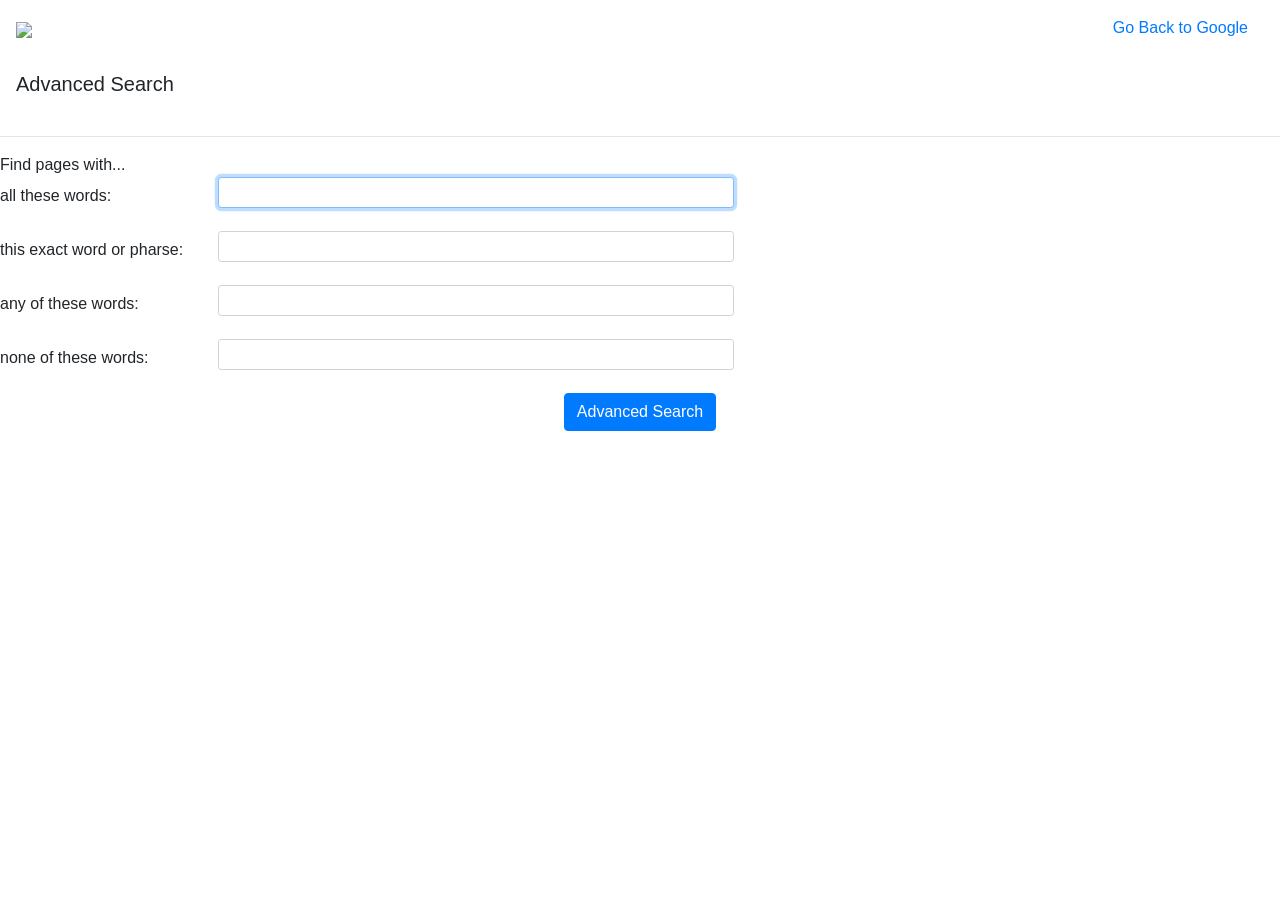
==== advance.html @ fbf94d89 "added advance.html" ====
<!DOCTYPE html>
<html lang="en">
    <head>
    	<meta name="viewport" content="width=device-width, initial-scale=1.0">
    	<link rel="stylesheet" href="https://stackpath.bootstrapcdn.com/bootstrap/4.4.1/css/bootstrap.min.css" integrity="sha384-Vkoo8x4CGsO3+Hhxv8T/Q5PaXtkKtu6ug5TOeNV6gBiFeWPGFN9MuhOf23Q9Ifjh" crossorigin="anonymous">
    	<link rel="stylesheet" href="https://cdnjs.cloudflare.com/ajax/libs/font-awesome/4.7.0/css/font-awesome.min.css">
    	<link rel="stylesheet" type="text/css" href="style.css">
        <title>Google Advanced Search</title>
        <link rel="icon" href="logo.png" type="image/png">
    </head>
    <body>
		<nav class="navbar" id="adiv0">
			<span class="navbar-brand mb-0 h1">
				<img src="google.png" id="adimg0">
			</span>
			<ul class="nav justify-content-end">
				<li class="nav-item">
			    	<a class="nav-link active" href="index.html">Go Back to Google</a>
				</li>
			</ul>
		</nav>
		<div id="adiv1">
    		<nav class="navbar">
    			<span class="navbar-brand mb-0 h1">
    				<label id="label0">Advanced Search</label>
    			</span>
    		</nav>
		</div>
		<hr>
		<div id="adiv2">
			<span id="span2">Find pages with...</span>
			<form action="https://google.com/search">
				<div class="form-group row">
					<label class="col-sm-2 col-form-label">all these words:</label>
					<div class="col-sm-5">
				    	<input class="form-control form-control-sm" autofocus="autofocus" name="as_q" type="text">
				    </div>
				</div>
				<div class="form-group row">
					<label class="col-sm-2 col-form-label">this exact word or pharse:</label>
					<div class="col-sm-5">
				    	<input class="form-control form-control-sm" name="as_epq" type="text">
				    </div>
				</div>
				<div class="form-group row">
					<label class="col-sm-2 col-form-label">any of these words:</label>
					<div class="col-sm-5">
				    	<input class="form-control form-control-sm" name="as_oq" type="text">
				    </div>
				</div>
				<div class="form-group row">
					<label class="col-sm-2 col-form-label">none of these words:</label>
					<div class="col-sm-5">
				    	<input class="form-control form-control-sm" name="as_eq" type="text">
				    </div>
				</div>
				<center>
					<input type="submit" class="btn btn-primary" data-toggle="button" id="adbtn" value="Advanced Search">
				</center>
			</form>
		</div>
        
    </body>
</html>
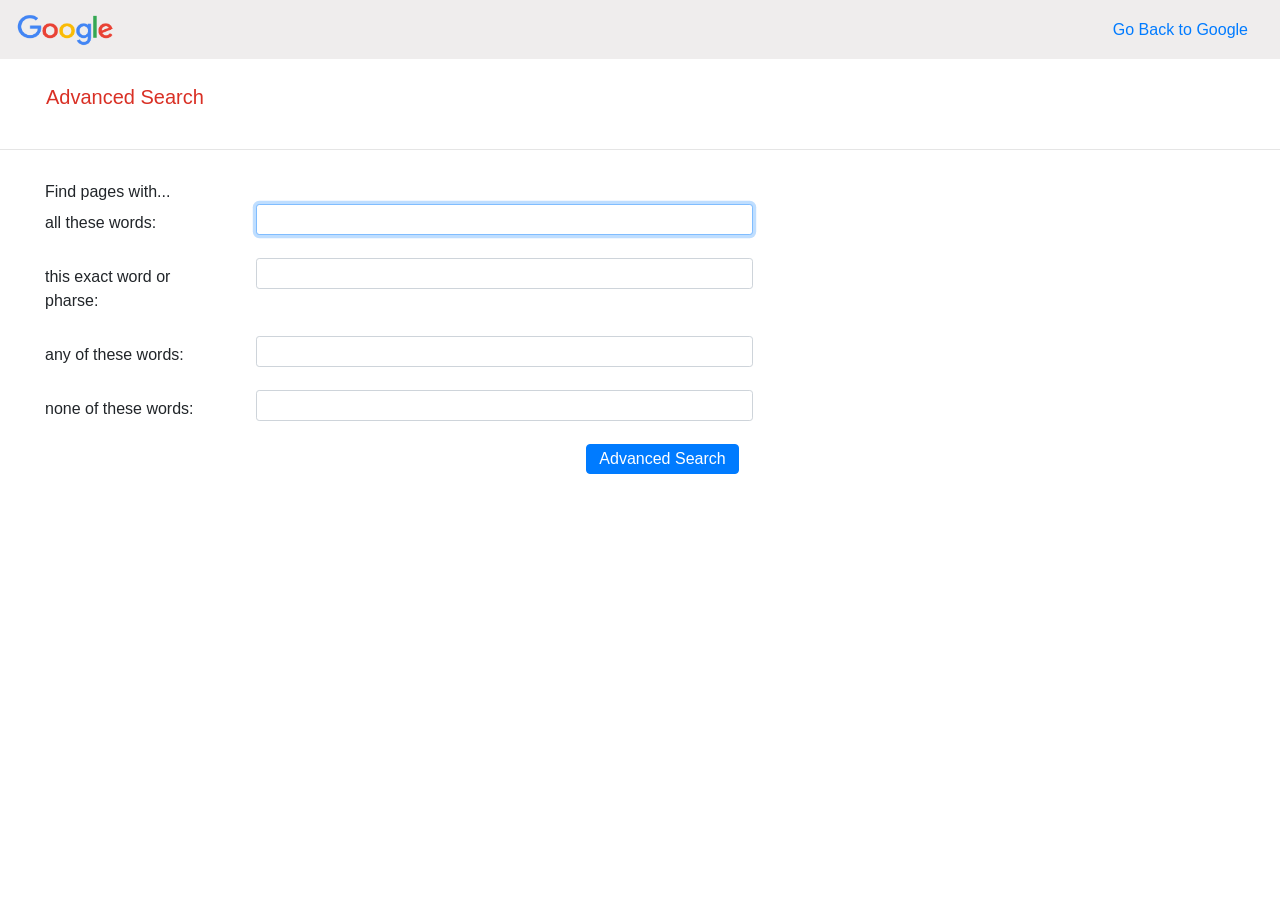
==== commit f8662c97: "added href links" ====
--- a/advance.html
+++ b/advance.html
@@ -1,64 +1,67 @@
 <!DOCTYPE html>
 <html lang="en">
-    <head>
-    	<meta name="viewport" content="width=device-width, initial-scale=1.0">
-    	<link rel="stylesheet" href="https://stackpath.bootstrapcdn.com/bootstrap/4.4.1/css/bootstrap.min.css" integrity="sha384-Vkoo8x4CGsO3+Hhxv8T/Q5PaXtkKtu6ug5TOeNV6gBiFeWPGFN9MuhOf23Q9Ifjh" crossorigin="anonymous">
-    	<link rel="stylesheet" href="https://cdnjs.cloudflare.com/ajax/libs/font-awesome/4.7.0/css/font-awesome.min.css">
-    	<link rel="stylesheet" type="text/css" href="style.css">
-        <title>Google Advanced Search</title>
-        <link rel="icon" href="logo.png" type="image/png">
-    </head>
-    <body>
-		<nav class="navbar" id="adiv0">
-			<span class="navbar-brand mb-0 h1">
+
+<head>
+    <meta name="viewport" content="width=device-width, initial-scale=1.0">
+    <link rel="stylesheet" href="https://stackpath.bootstrapcdn.com/bootstrap/4.4.1/css/bootstrap.min.css" integrity="sha384-Vkoo8x4CGsO3+Hhxv8T/Q5PaXtkKtu6ug5TOeNV6gBiFeWPGFN9MuhOf23Q9Ifjh" crossorigin="anonymous">
+    <link rel="stylesheet" href="https://cdnjs.cloudflare.com/ajax/libs/font-awesome/4.7.0/css/font-awesome.min.css">
+    <link rel="stylesheet" type="text/css" href="style.css">
+    <title>Google Advanced Search</title>
+    <link rel="icon" href="favicon.png" type="image/png">
+</head>
+
+<body>
+    <nav class="navbar" id="adiv0">
+        <span class="navbar-brand mb-0 h1">
 				<img src="google.png" id="adimg0">
 			</span>
-			<ul class="nav justify-content-end">
-				<li class="nav-item">
-			    	<a class="nav-link active" href="index.html">Go Back to Google</a>
-				</li>
-			</ul>
-		</nav>
-		<div id="adiv1">
-    		<nav class="navbar">
-    			<span class="navbar-brand mb-0 h1">
+        <ul class="nav justify-content-end">
+            <li class="nav-item">
+                <a class="nav-link active" href="index.html">Go Back to Google</a>
+            </li>
+        </ul>
+    </nav>
+    <div id="adiv1">
+        <nav class="navbar">
+            <span class="navbar-brand mb-0 h1">
     				<label id="label0">Advanced Search</label>
     			</span>
-    		</nav>
-		</div>
-		<hr>
-		<div id="adiv2">
-			<span id="span2">Find pages with...</span>
-			<form action="https://google.com/search">
-				<div class="form-group row">
-					<label class="col-sm-2 col-form-label">all these words:</label>
-					<div class="col-sm-5">
-				    	<input class="form-control form-control-sm" autofocus="autofocus" name="as_q" type="text">
-				    </div>
-				</div>
-				<div class="form-group row">
-					<label class="col-sm-2 col-form-label">this exact word or pharse:</label>
-					<div class="col-sm-5">
-				    	<input class="form-control form-control-sm" name="as_epq" type="text">
-				    </div>
-				</div>
-				<div class="form-group row">
-					<label class="col-sm-2 col-form-label">any of these words:</label>
-					<div class="col-sm-5">
-				    	<input class="form-control form-control-sm" name="as_oq" type="text">
-				    </div>
-				</div>
-				<div class="form-group row">
-					<label class="col-sm-2 col-form-label">none of these words:</label>
-					<div class="col-sm-5">
-				    	<input class="form-control form-control-sm" name="as_eq" type="text">
-				    </div>
-				</div>
-				<center>
-					<input type="submit" class="btn btn-primary" data-toggle="button" id="adbtn" value="Advanced Search">
-				</center>
-			</form>
-		</div>
-        
-    </body>
-</html>
+        </nav>
+    </div>
+    <hr>
+    <div id="adiv2">
+        <span id="span2">Find pages with...</span>
+        <form action="https://google.com/search">
+            <div class="form-group row">
+                <label class="col-sm-2 col-form-label">all these words:</label>
+                <div class="col-sm-5">
+                    <input class="form-control form-control-sm" autofocus="autofocus" name="as_q" type="text">
+                </div>
+            </div>
+            <div class="form-group row">
+                <label class="col-sm-2 col-form-label">this exact word or pharse:</label>
+                <div class="col-sm-5">
+                    <input class="form-control form-control-sm" name="as_epq" type="text">
+                </div>
+            </div>
+            <div class="form-group row">
+                <label class="col-sm-2 col-form-label">any of these words:</label>
+                <div class="col-sm-5">
+                    <input class="form-control form-control-sm" name="as_oq" type="text">
+                </div>
+            </div>
+            <div class="form-group row">
+                <label class="col-sm-2 col-form-label">none of these words:</label>
+                <div class="col-sm-5">
+                    <input class="form-control form-control-sm" name="as_eq" type="text">
+                </div>
+            </div>
+            <center>
+                <input type="submit" class="btn btn-primary" data-toggle="button" id="adbtn" value="Advanced Search">
+            </center>
+        </form>
+    </div>
+
+</body>
+
+</html>
--- a/style.css
+++ b/style.css
@@ -0,0 +1,112 @@
+body{
+	font-family: arial,sans-serif;
+}
+.img0{
+	width: 700px;
+	height: 210px;
+	padding-left:410px;
+	padding-top: 110px;
+}
+
+.div0{
+	width: 1000px;
+	padding-left: 200px;
+	float: center;
+}
+
+.search{
+	border-top-right-radius: 25px;
+	border-bottom-right-radius: 25px;
+	border: 1px solid #d0cfcf;
+	border-left: 0.1px solid white;
+	border-top: 1px solid #d0cfcf;
+	width: 548px;
+	height: 40px;
+}
+
+input:hover {
+  box-shadow: 0 0 11px rgba(33,33,33,.2); 
+}
+
+.submitbtn:hover{
+	border: 1px solid #bbb4b4;
+}
+
+input:focus{
+	outline: none;
+}
+
+#basic-addon1, #basic-addon2{
+	background-color: white;
+	border-right: 0.1px solid white;
+	border-top-left-radius: 25px;
+	border-bottom-left-radius: 25px;
+}
+
+.form0{
+	padding-top: 30px;
+}
+
+.srchicon{
+	color: #c1b8b8;
+}
+
+.submitbtn{
+	border:0.1px solid white;
+	border-radius: 4px;
+	color: #5a5959;
+	font-size: 14px;
+	margin: 11px 4px;
+	line-height: 27px;
+	padding: 0 16px;
+	height: 36px;
+	color: #5F6368;
+	background-color: #f2f2f2;
+	min-width: 54px;
+	text-align: center;
+	cursor: pointer;
+	user-select: none;
+}
+
+.div1{
+	padding-top: 20px;
+}
+
+#form1{
+	padding-left: 20px;
+}
+
+#adimg0{
+	width: 100px;
+	height: 33px;
+}
+
+#adiv0{
+	background-color: #efeded;
+}
+
+#label0{
+	color: #d93025;
+}
+
+#adiv1{
+	margin-top: 10px;
+	margin-left: 30px;
+}
+
+#adiv2{
+	margin-left: 45px;
+	margin-top: 30px;
+}
+
+#span2{
+	font-size: 100%
+	font-weight: inherit;
+	font-style: inherit;
+}
+
+#adbtn{
+	line-height: 100%;
+	height: 30px;
+	min-width: 120px;
+}
